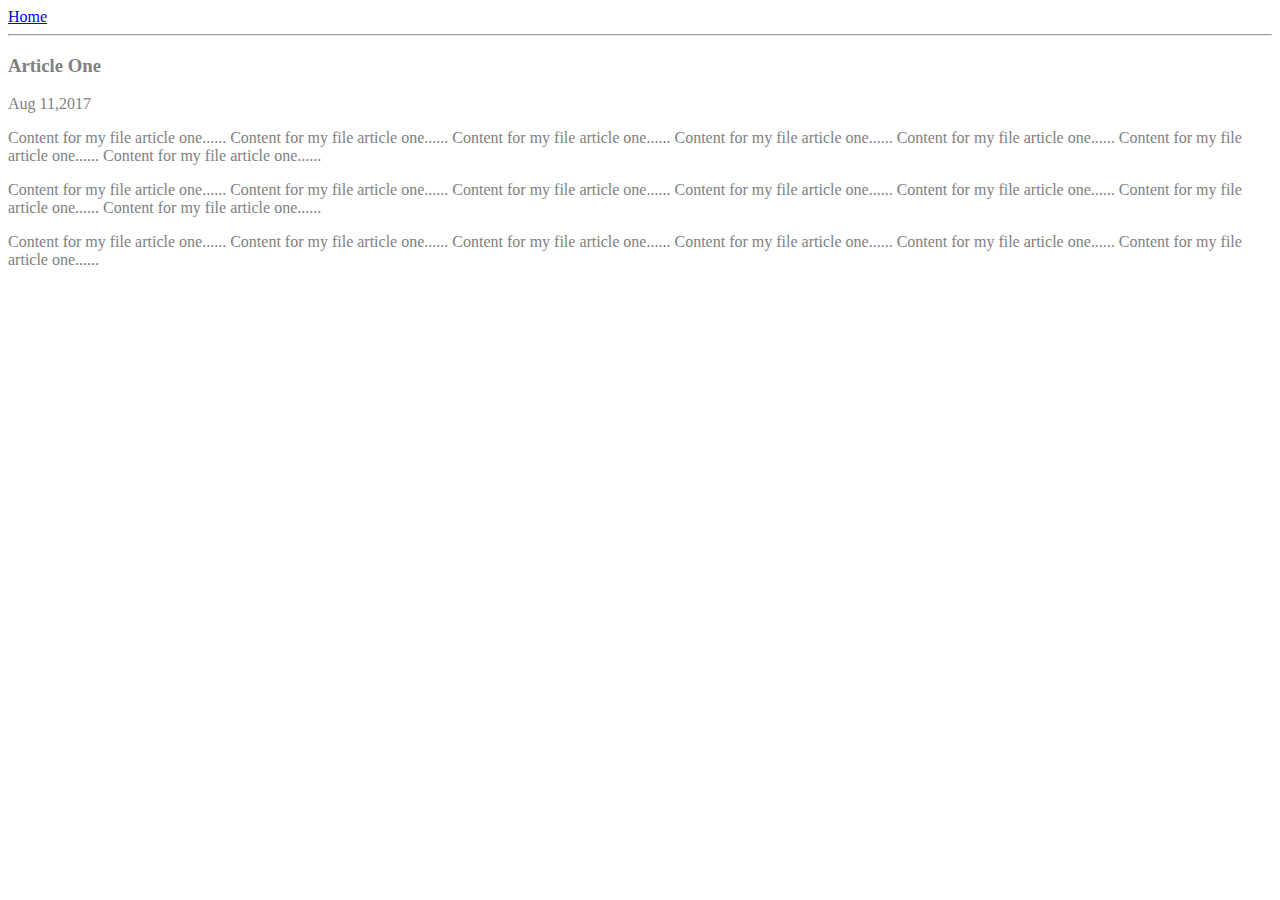
==== ui/article-one.html @ 4b191b00 "[imad-console] Updates ui/article-one.html" ====
<html>
<head>
    <title>article one | Bhalaji sivakumar</title>
    <meta name="viewport" content="width=device-width,initial-scale=1"/>
    <style>
      .container {
          max-width=800px;
          margin: 0 auto;
          color:grey;
          font-family:;"sans-serif";
      }  
    </style>
</head>
<body>
    <div class="container">
    <div>
        <a href="/">Home</a>
    </div>
       <hr/>
       <h3>
    Article One
    </h3>
    <div>
        Aug 11,2017
    </div>
    <div>
        <p>
               Content for my file article one......     Content for my file article one......   Content for my file article one......   Content for my file article one......   Content for my file article one......   Content for my file article one......   Content for my file article one......  
               
        </p>
        <p>
             Content for my file article one......   Content for my file article one......   Content for my file article one......   Content for my file article one......   Content for my file article one......   Content for my file article one......   Content for my file article one......  
        </p>
        <p>
             Content for my file article one......   Content for my file article one......   Content for my file article one......   Content for my file article one......   Content for my file article one......   Content for my file article one......  
        </p>
    </div>
    </div>
</body>

</html>
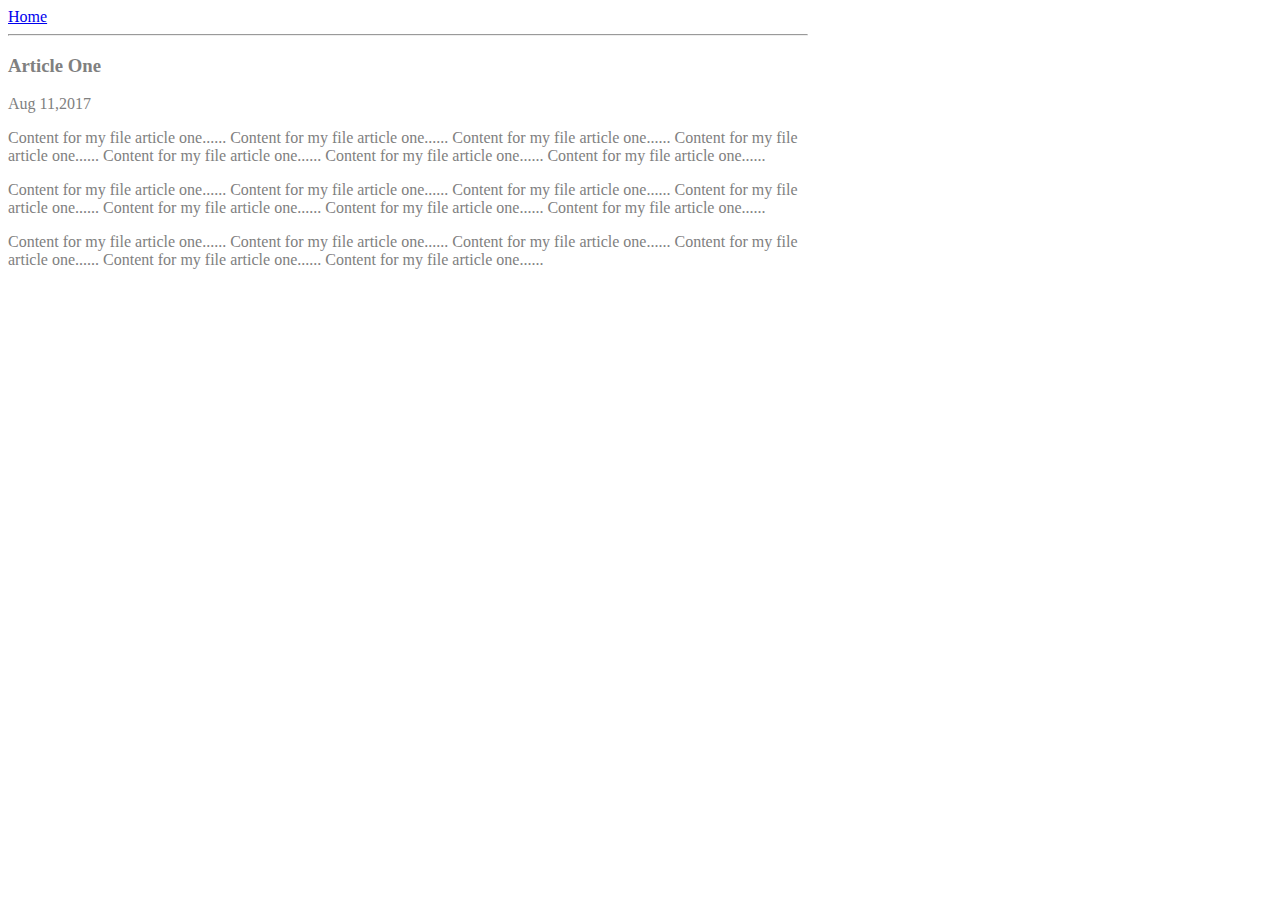
==== commit e0a989d9: "[imad-console] Updates ui/article-one.html" ====
--- a/ui/article-one.html
+++ b/ui/article-one.html
@@ -4,10 +4,10 @@
     <meta name="viewport" content="width=device-width,initial-scale=1"/>
     <style>
       .container {
-          max-width=800px;
-          margin: 0 auto;
+          max-width:800px;
+          margin:; 0 auto;
           color:grey;
-          font-family:;"sans-serif";
+          font-family:"sans-serif";
       }  
     </style>
 </head>
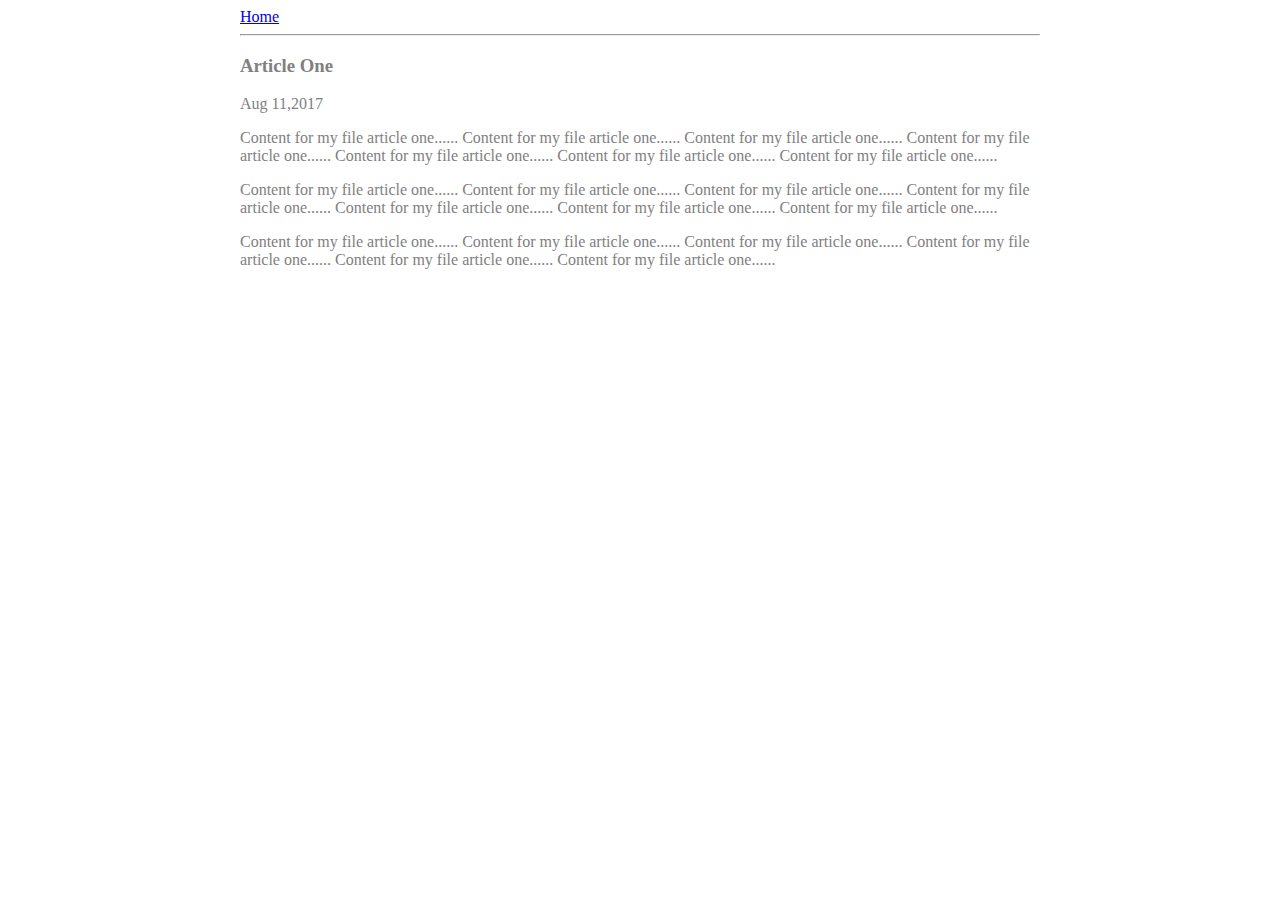
==== commit 92765e38: "[imad-console] Updates ui/article-one.html" ====
--- a/ui/article-one.html
+++ b/ui/article-one.html
@@ -5,8 +5,8 @@
     <style>
       .container {
           max-width:800px;
-          margin:; 0 auto;
-          color:grey;
+          margin: 0 auto;
+          color: grey;
           font-family:"sans-serif";
       }  
     </style>
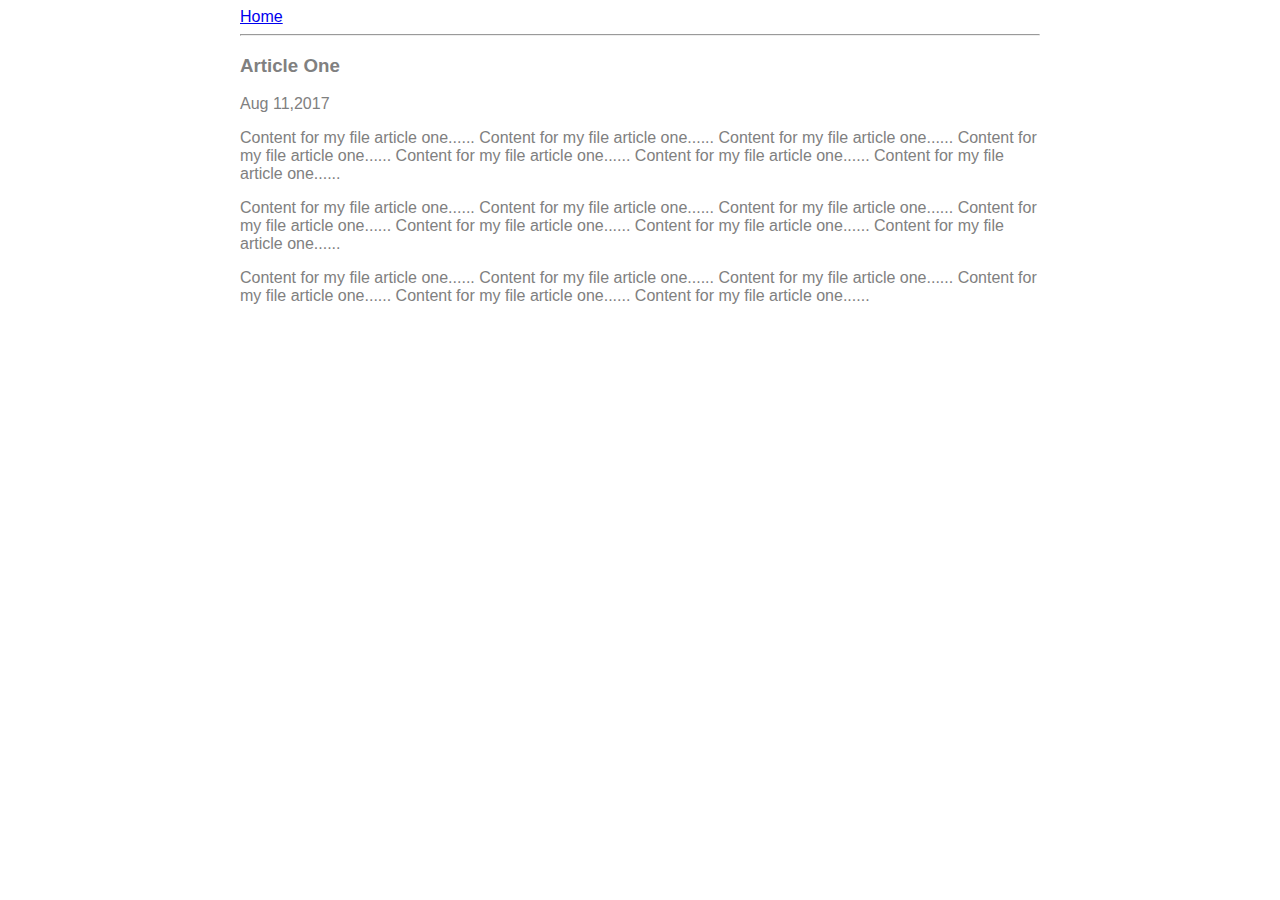
==== commit d444cf65: "[imad-console] Updates ui/article-one.html" ====
--- a/ui/article-one.html
+++ b/ui/article-one.html
@@ -7,7 +7,7 @@
           max-width:800px;
           margin: 0 auto;
           color: grey;
-          font-family:"sans-serif";
+          font-family: sans-serif;
       }  
     </style>
 </head>
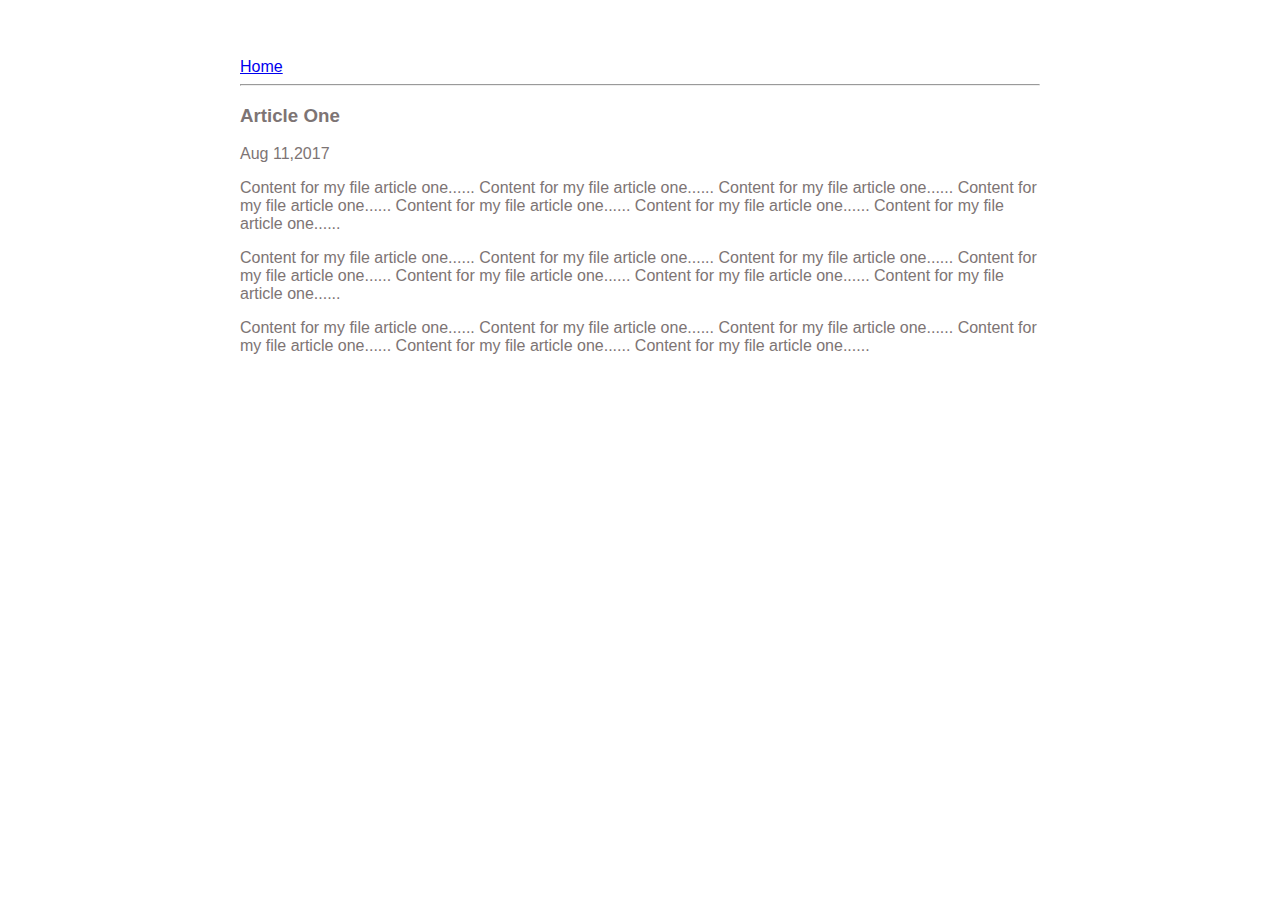
==== commit 2b4f1ee8: "[imad-console] Updates ui/article-one.html" ====
--- a/ui/article-one.html
+++ b/ui/article-one.html
@@ -4,10 +4,13 @@
     <meta name="viewport" content="width=device-width,initial-scale=1"/>
     <style>
       .container {
-          max-width:800px;
-          margin: 0 auto;
-          color: grey;
-          font-family: sans-serif;
+         max-width: 800px;
+         margin: 0 auto;
+         color: #7d7474;
+         font-family: sans-serif;
+         padding-top: 50px;
+         padding-left: 20px;
+         padding-right: 20px;
       }  
     </style>
 </head>
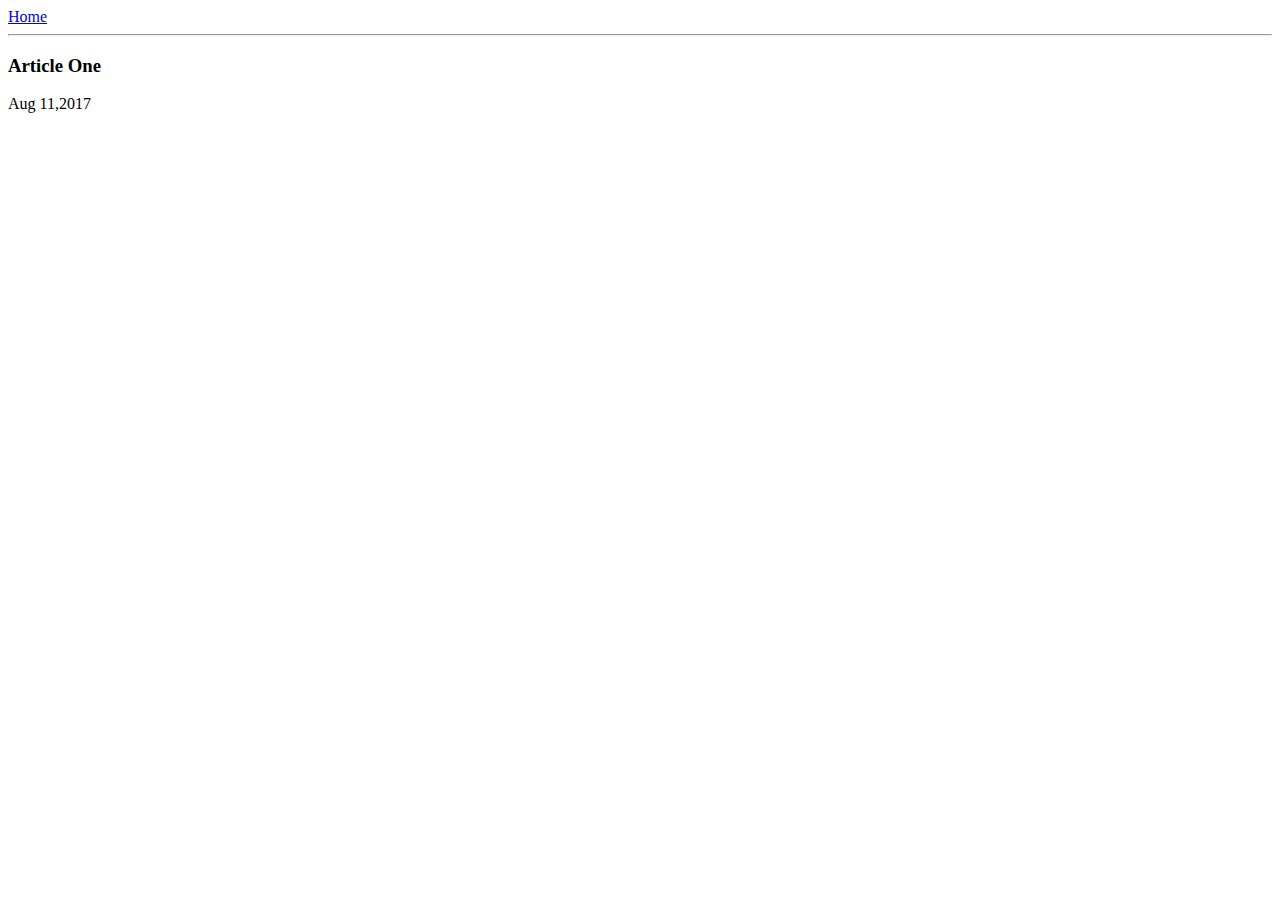
==== commit 5bbe67fa: "[imad-console] Updates ui/article-one.html" ====
--- a/ui/article-one.html
+++ b/ui/article-one.html
@@ -2,17 +2,10 @@
 <head>
     <title>article one | Bhalaji sivakumar</title>
     <meta name="viewport" content="width=device-width,initial-scale=1"/>
-    <style>
-      .container {
-         max-width: 800px;
-         margin: 0 auto;
-         color: #7d7474;
-         font-family: sans-serif;
-         padding-top: 50px;
-         padding-left: 20px;
-         padding-right: 20px;
-      }  
-    </style>
+    
+     <link href="/ui/style.css" rel="stylesheet" />
+     
+
 </head>
 <body>
     <div class="container">
@@ -27,16 +20,7 @@
         Aug 11,2017
     </div>
     <div>
-        <p>
-               Content for my file article one......     Content for my file article one......   Content for my file article one......   Content for my file article one......   Content for my file article one......   Content for my file article one......   Content for my file article one......  
-               
-        </p>
-        <p>
-             Content for my file article one......   Content for my file article one......   Content for my file article one......   Content for my file article one......   Content for my file article one......   Content for my file article one......   Content for my file article one......  
-        </p>
-        <p>
-             Content for my file article one......   Content for my file article one......   Content for my file article one......   Content for my file article one......   Content for my file article one......   Content for my file article one......  
-        </p>
+     
     </div>
     </div>
 </body>
